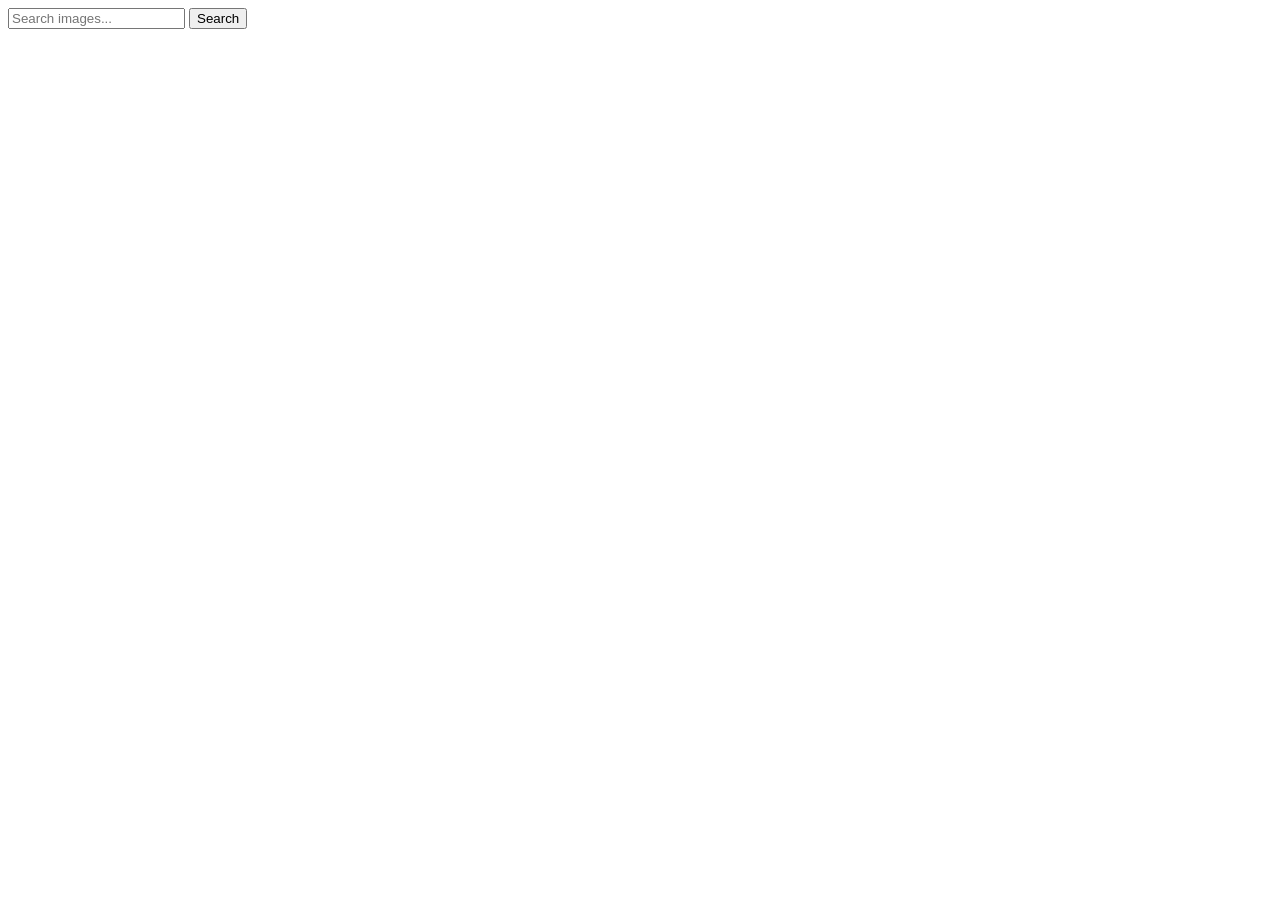
==== index.html @ 6f5057cd "Deploying to gh-pages from @ allivan2020/goit-js-hw-12@07f59dfbb1904cb468869c7f2d99b1c74472b435 🚀" ====
<!DOCTYPE html>
<html lang="en">

<head>
  <meta charset="UTF-8" />
  <link rel="icon" type="image/svg+xml" href="/favicon.svg" />
  <meta name="viewport" content="width=device-width, initial-scale=1.0" />
  <title>Find image</title>
  <link rel="stylesheet" href="./css/css-loader.css">
  <script type="module" crossorigin src="/goit-js-hw-11/index.js"></script>
  <link rel="modulepreload" crossorigin href="/goit-js-hw-11/assets/vendor-B3IAfeER.js">
  <link rel="stylesheet" crossorigin href="/goit-js-hw-11/assets/vendor-DumFYO8Z.css">
  <link rel="stylesheet" crossorigin href="/goit-js-hw-11/assets/index-Du1_mPcq.css">
</head>

<body>

  <main>
    <form class="form">
      <div class="input-group">
        <label>
          <input type="text" name="search-text" id="text" placeholder="Search images...">
        </label>
        <button type="submit" id="submit">Search</button>
      </div>

    </form>
    <ul class="gallery"></ul>

    <div id="page-loader" class="loader loader-default"></div>

  </main>

</body>

</html>
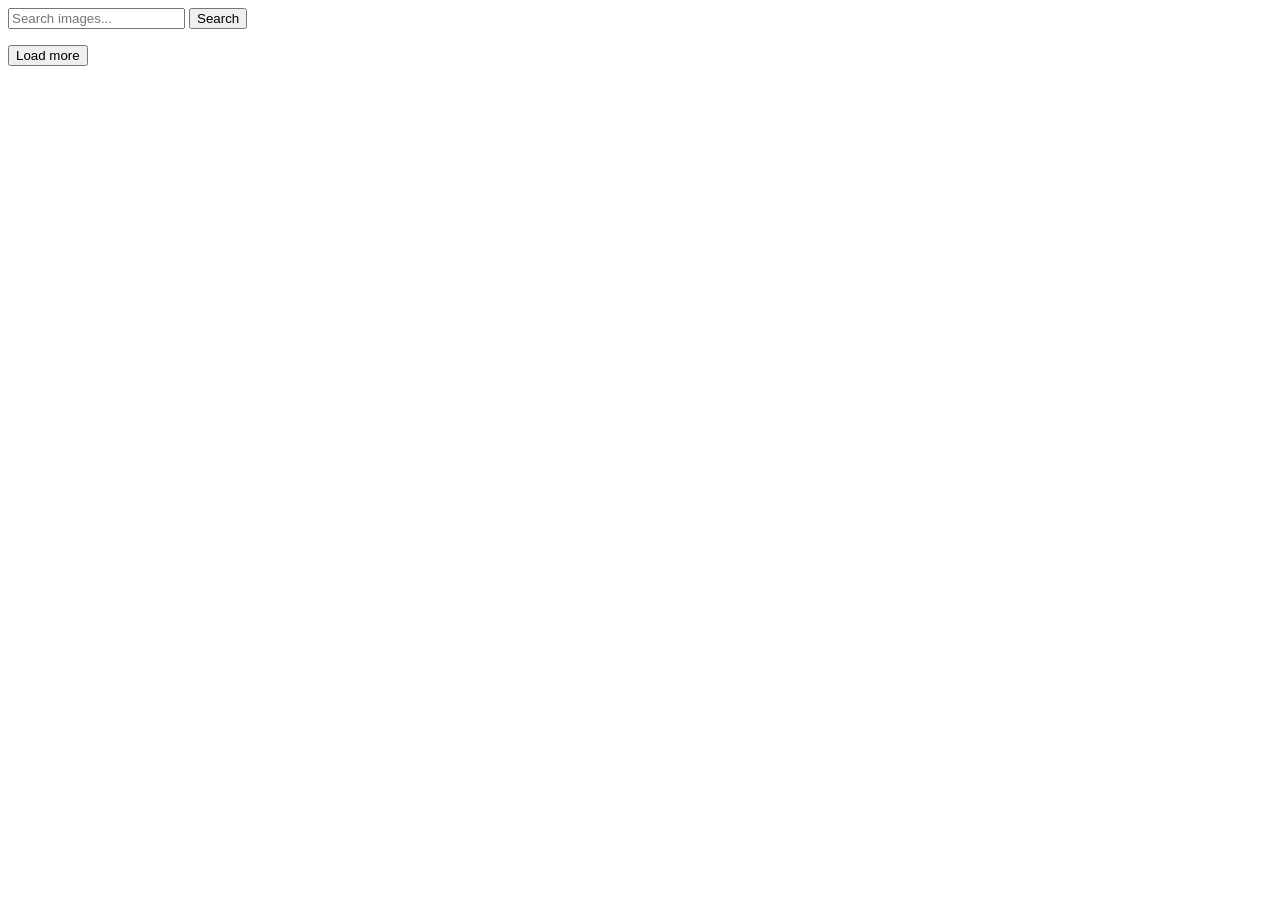
==== commit 1a403b6c: "Deploying to gh-pages from @ allivan2020/goit-js-hw-12@33543b8d25e429e301765f7e0322e3971403d470 🚀" ====
--- a/index.html
+++ b/index.html
@@ -7,30 +7,31 @@
   <meta name="viewport" content="width=device-width, initial-scale=1.0" />
   <title>Find image</title>
   <link rel="stylesheet" href="./css/css-loader.css">
-  <script type="module" crossorigin src="/goit-js-hw-11/index.js"></script>
-  <link rel="modulepreload" crossorigin href="/goit-js-hw-11/assets/vendor-B3IAfeER.js">
-  <link rel="stylesheet" crossorigin href="/goit-js-hw-11/assets/vendor-DumFYO8Z.css">
-  <link rel="stylesheet" crossorigin href="/goit-js-hw-11/assets/index-Du1_mPcq.css">
+  <script type="module" crossorigin src="/goit-js-hw-12/index.js"></script>
+  <link rel="modulepreload" crossorigin href="/goit-js-hw-12/assets/vendor-BkVuWn-o.js">
+  <link rel="stylesheet" crossorigin href="/goit-js-hw-12/assets/vendor-DumFYO8Z.css">
+  <link rel="stylesheet" crossorigin href="/goit-js-hw-12/assets/index-u9smZ0ci.css">
 </head>
 
 <body>
-
   <main>
     <form class="form">
       <div class="input-group">
         <label>
-          <input type="text" name="search-text" id="text" placeholder="Search images...">
+          <input type="text" name="search-text" id="text" placeholder="Search images..." />
         </label>
         <button type="submit" id="submit">Search</button>
       </div>
+    </form>
 
-    </form>
+    <div id="search-loader" class="loader"></div>
+
     <ul class="gallery"></ul>
 
-    <div id="page-loader" class="loader loader-default"></div>
-
+    <button id="myButton" class="loader-button">
+      Load more <span class="spinner"></span>
+    </button>
   </main>
-
 </body>
 
 </html>
